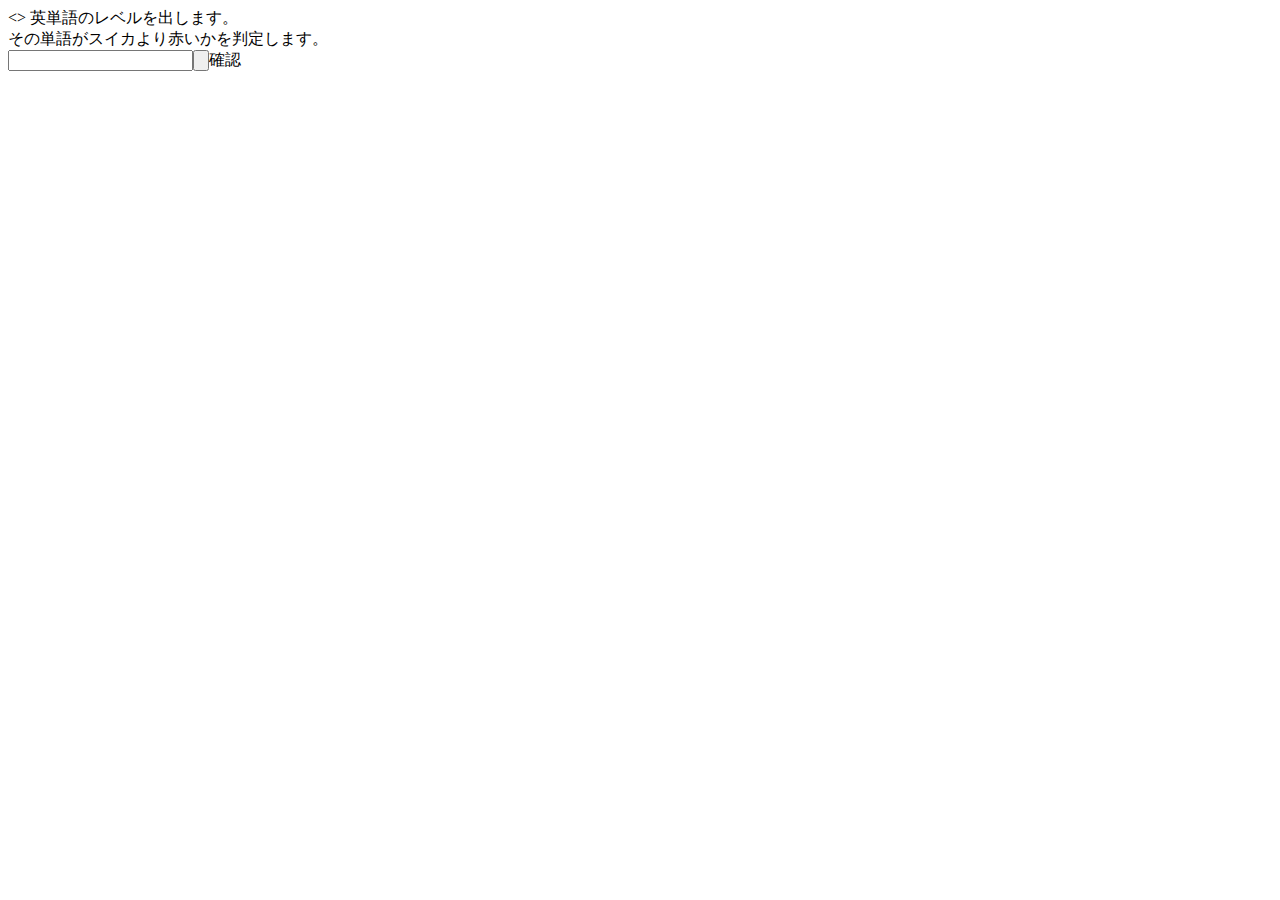
==== blog/index.html @ f24a62d8 "Update index.html" ====
<!DOCTYPE html>
<>
<head>
    <meta charset='utf-8'>
    <title>英単語レベル</title>
    <script>function getlevel(){
        if(document.getElementById('word').value == "yuki"){document.cookie = "yuki=True; path=/;";}else{
        let req = new XMLHttpRequest();
        req.addEventListener("load", function(){document.getElementById('info').textContent = this.responseText});
        req.open("GET", "/answer?q="+document.getElementById('word').value);
        req.send();}
    }</script>
</head>
    英単語のレベルを出します。<br>
    その単語がスイカより赤いかを判定します。<br>
    <input id="word" type="text"></input><input type="button" onClick="getlevel()">確認</input>
    <div id="info">
</body>
</html>
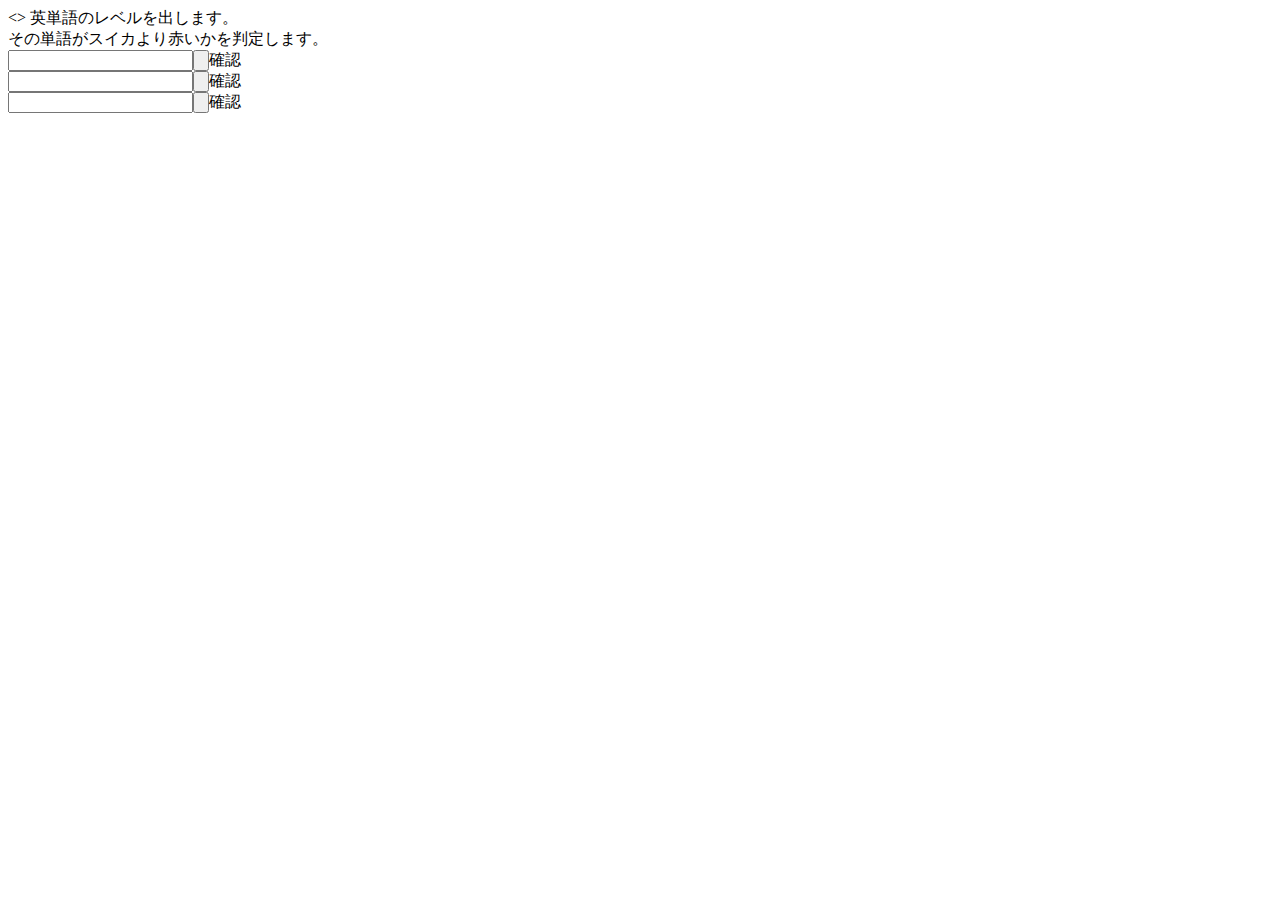
==== commit 05aed6f0: "Update index.html" ====
--- a/blog/index.html
+++ b/blog/index.html
@@ -17,3 +17,11 @@
     <div id="info">
 </body>
 </html>
+    <input id="word" type="text"></input><input type="button" onClick="getlevel()">確認</input>
+    <div id="info">
+</body>
+</html>    
+        <input id="word" type="text"></input><input type="button" onClick="getlevel()">確認</input>
+    <div id="info">
+</body>
+</html>
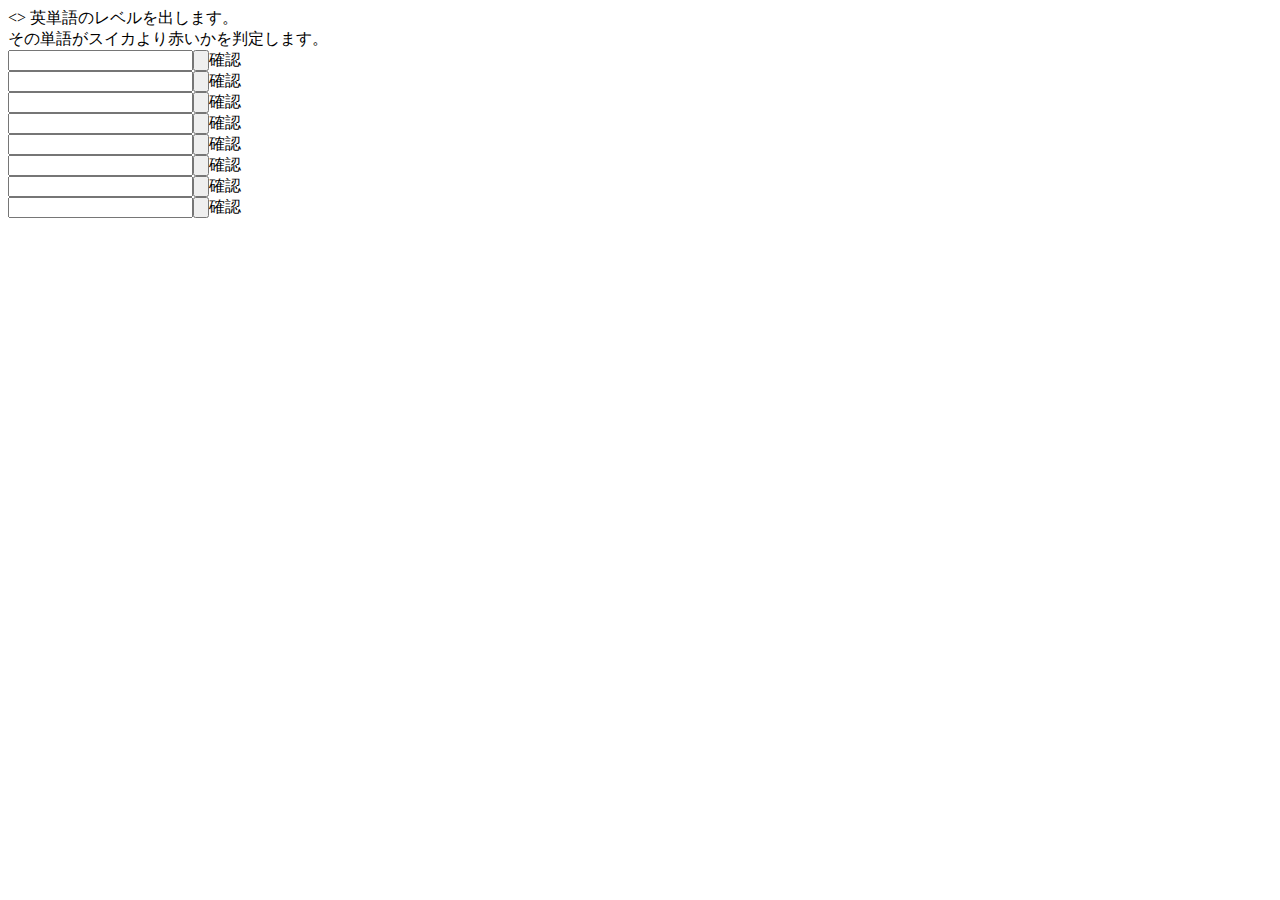
==== commit a7d08442: "Update index.html" ====
--- a/blog/index.html
+++ b/blog/index.html
@@ -25,3 +25,39 @@
     <div id="info">
 </body>
 </html>
+
+</body>
+</html>    
+        <input id="word" type="text"></input><input type="button" onClick="getlevel()">確認</input>
+    <div id="info">
+</body>
+</html>
+
+</body>
+</html>    
+        <input id="word" type="text"></input><input type="button" onClick="getlevel()">確認</input>
+    <div id="info">
+</body>
+</html>
+
+</body>
+</html>    
+        <input id="word" type="text"></input><input type="button" onClick="getlevel()">確認</input>
+    <div id="info">
+</body>
+</html>
+
+</body>
+</html>    
+        <input id="word" type="text"></input><input type="button" onClick="getlevel()">確認</input>
+    <div id="info">
+</body>
+</html>
+
+</body>
+</html>    
+        <input id="word" type="text"></input><input type="button" onClick="getlevel()">確認</input>
+    <div id="info">
+</body>
+</html>
+
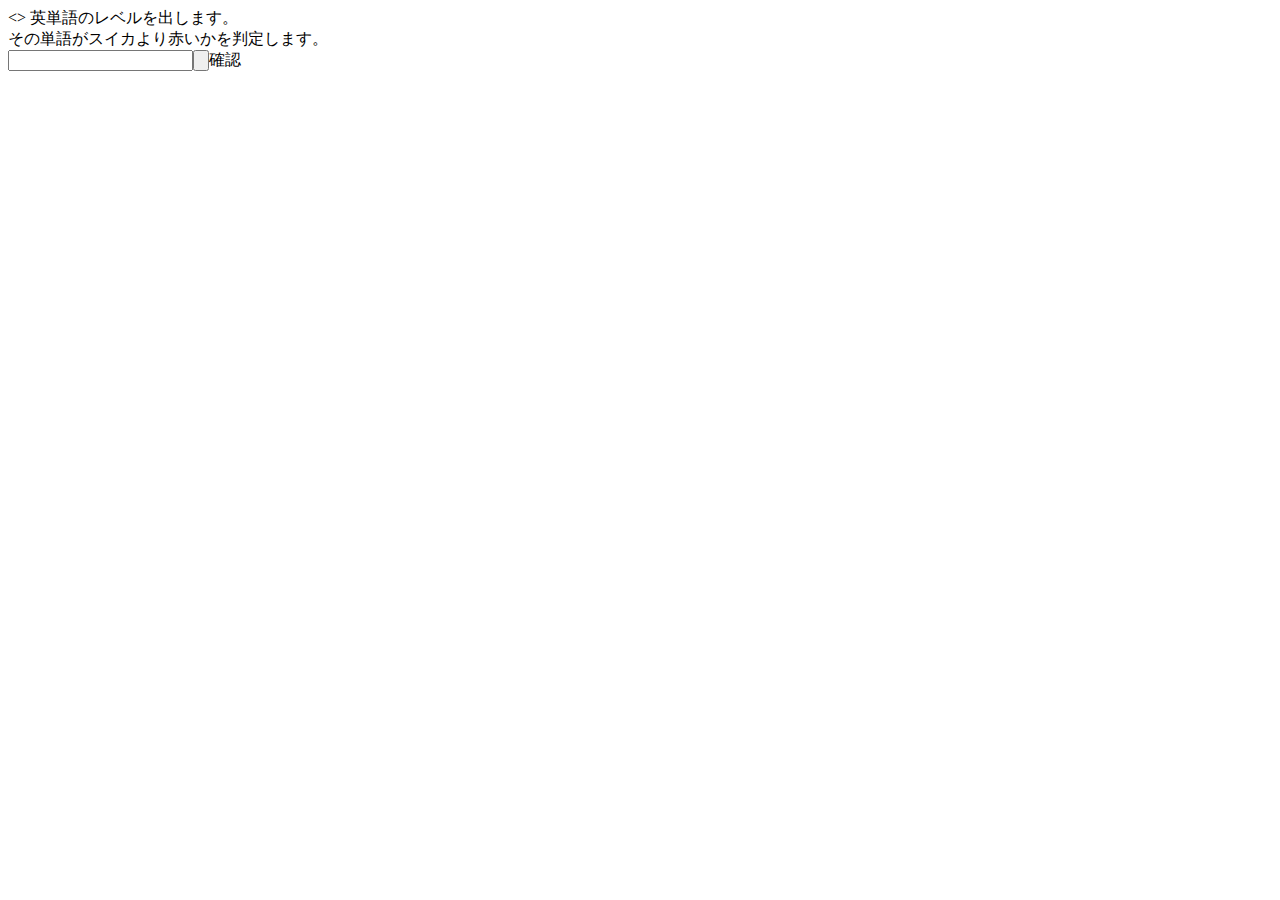
==== commit b39ea61c: "Update index.html" ====
--- a/blog/index.html
+++ b/blog/index.html
@@ -17,47 +17,3 @@
     <div id="info">
 </body>
 </html>
-    <input id="word" type="text"></input><input type="button" onClick="getlevel()">確認</input>
-    <div id="info">
-</body>
-</html>    
-        <input id="word" type="text"></input><input type="button" onClick="getlevel()">確認</input>
-    <div id="info">
-</body>
-</html>
-
-</body>
-</html>    
-        <input id="word" type="text"></input><input type="button" onClick="getlevel()">確認</input>
-    <div id="info">
-</body>
-</html>
-
-</body>
-</html>    
-        <input id="word" type="text"></input><input type="button" onClick="getlevel()">確認</input>
-    <div id="info">
-</body>
-</html>
-
-</body>
-</html>    
-        <input id="word" type="text"></input><input type="button" onClick="getlevel()">確認</input>
-    <div id="info">
-</body>
-</html>
-
-</body>
-</html>    
-        <input id="word" type="text"></input><input type="button" onClick="getlevel()">確認</input>
-    <div id="info">
-</body>
-</html>
-
-</body>
-</html>    
-        <input id="word" type="text"></input><input type="button" onClick="getlevel()">確認</input>
-    <div id="info">
-</body>
-</html>
-
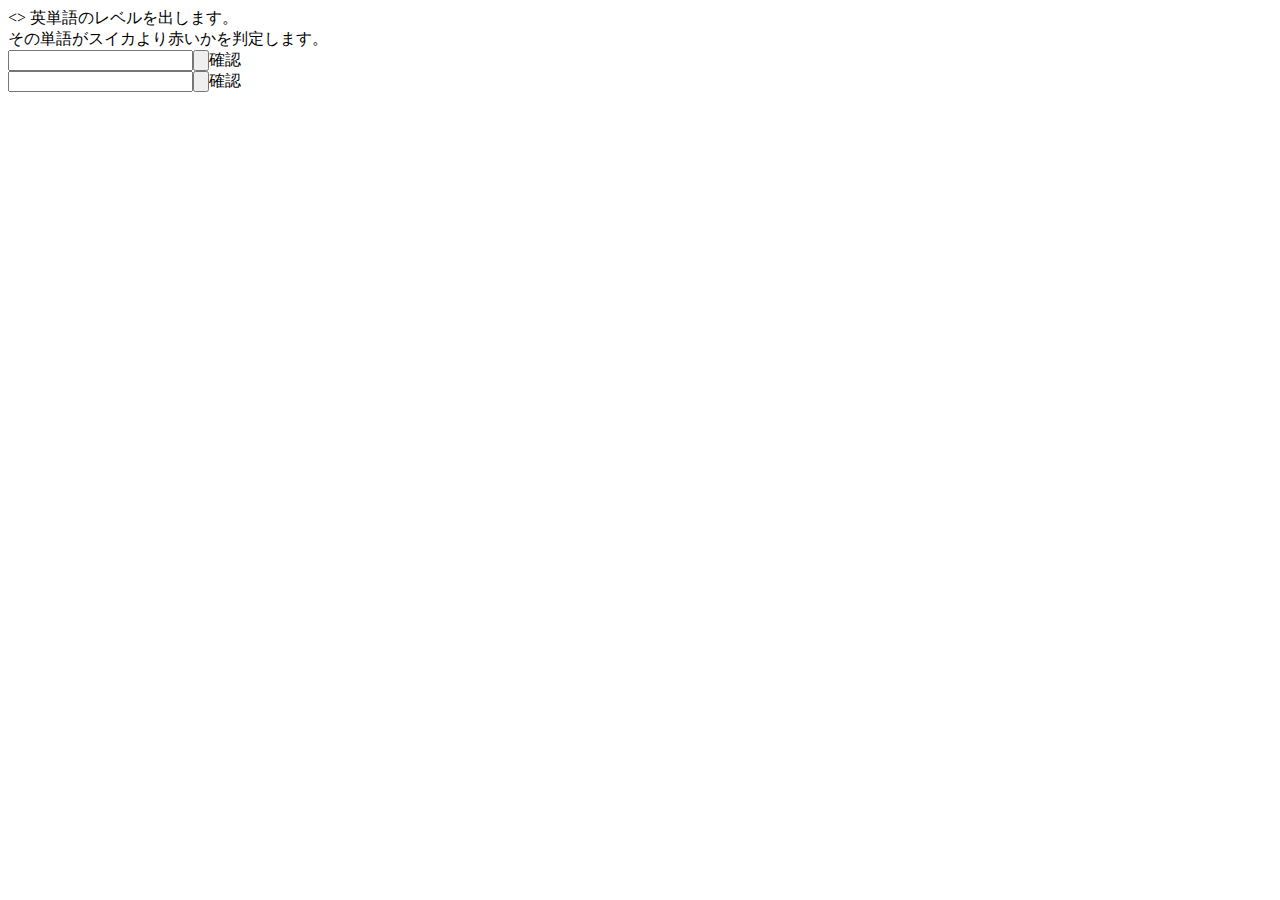
==== commit b43ec810: "Update index.html" ====
--- a/blog/index.html
+++ b/blog/index.html
@@ -17,3 +17,42 @@
     <div id="info">
 </body>
 </html>
+
+
+
+
+        
+
+
+        
+
+
+
+
+
+
+
+
+
+
+
+        
+
+
+
+
+
+
+
+
+
+
+
+
+
+    <input id="word" type="text"></input><input type="button" onClick="getlevel()">確認</input>
+    <div id="info">
+</body>
+</html>
+
+
